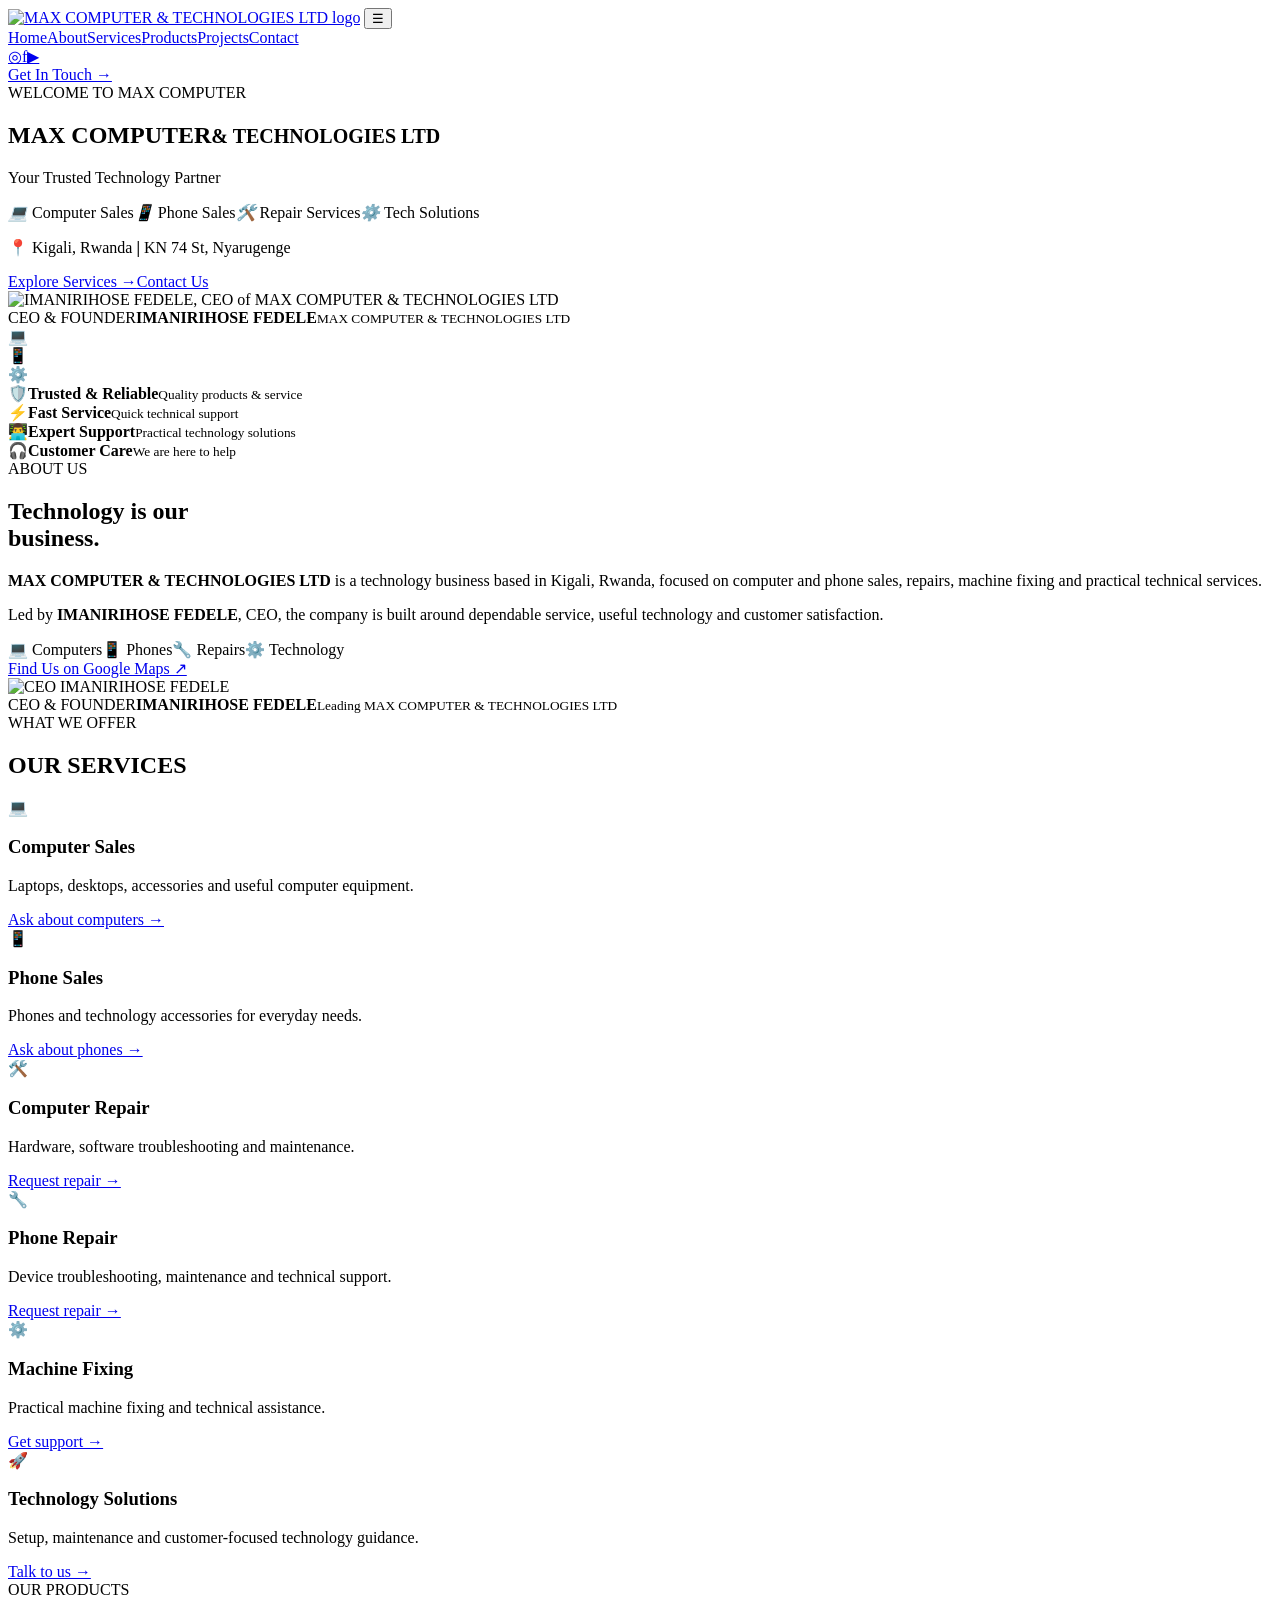
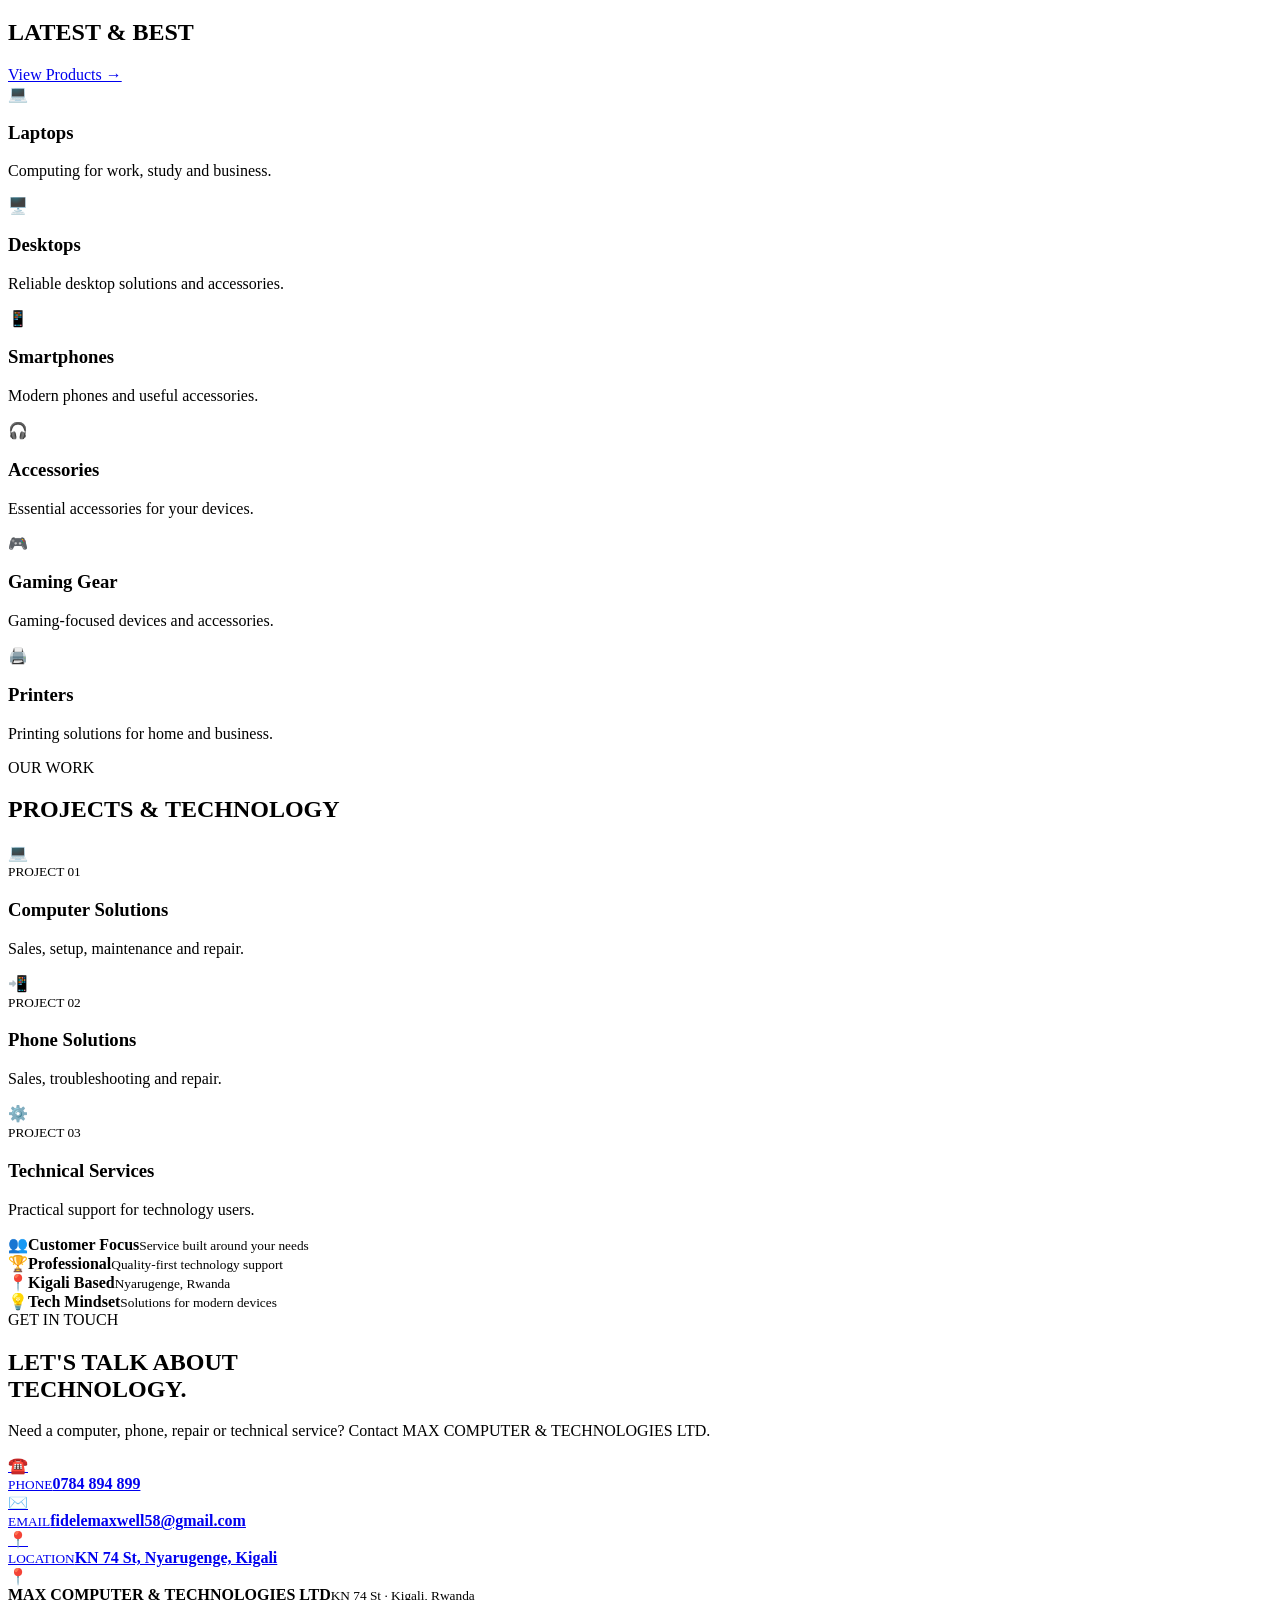
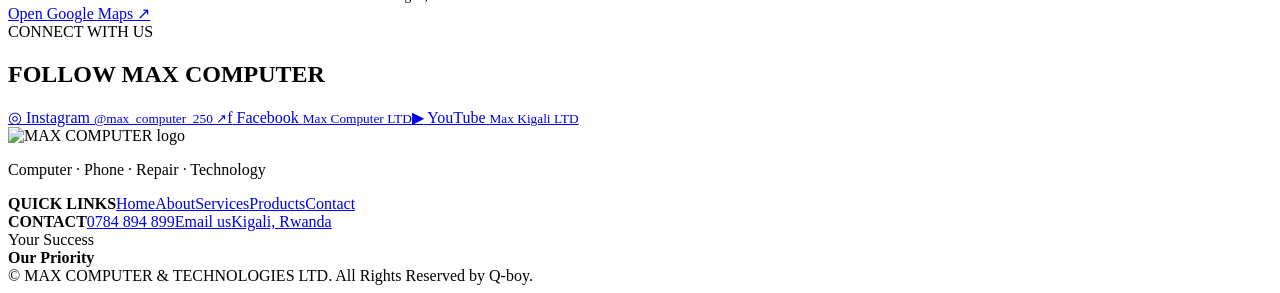
==== index.html @ 3b2a8221 "Add files via upload" ====
<!DOCTYPE html>
<html lang="en">
<head>
<meta charset="UTF-8">
<meta name="viewport" content="width=device-width, initial-scale=1.0">
<title>MAX COMPUTER & TECHNOLOGIES LTD | Kigali, Rwanda</title>
<meta name="description" content="MAX COMPUTER & TECHNOLOGIES LTD in Kigali, Rwanda — computer and phone sales, repair, machine fixing and technology services. CEO: IMANIRIHOSE FEDELE.">
<meta name="author" content="IMANIRIHOSE FEDELE">
<meta name="robots" content="index, follow">
<meta property="og:title" content="MAX COMPUTER & TECHNOLOGIES LTD">
<meta property="og:description" content="Your trusted technology partner in Kigali, Rwanda.">
<meta property="og:image" content="assets/max-computer-logo.png">
<meta property="og:type" content="website">
<link rel="canonical" href="https://YOUR-DOMAIN-HERE/">
<link rel="preconnect" href="https://fonts.googleapis.com">
<link rel="preconnect" href="https://fonts.gstatic.com" crossorigin>
<link href="https://fonts.googleapis.com/css2?family=Inter:wght@400;500;600;700;800;900&display=swap" rel="stylesheet">
<link rel="stylesheet" href="css/style.css">
<script type="application/ld+json">
{
  "@context":"https://schema.org",
  "@type":"LocalBusiness",
  "name":"MAX COMPUTER & TECHNOLOGIES LTD",
  "description":"Computer and phone sales, repair, machine fixing and technology services in Kigali, Rwanda.",
  "url":"https://YOUR-DOMAIN-HERE/",
  "logo":"https://YOUR-DOMAIN-HERE/assets/max-computer-logo.png",
  "image":"https://YOUR-DOMAIN-HERE/assets/fedele-ceo.jpg",
  "telephone":"+250784894899",
  "email":"fidelemaxwell58@gmail.com",
  "address":{"@type":"PostalAddress","streetAddress":"KN 74 St","addressLocality":"Nyarugenge, Kigali","addressCountry":"RW"},
  "founder":{"@type":"Person","name":"IMANIRIHOSE FEDELE","jobTitle":"CEO"},
  "sameAs":["https://www.instagram.com/max_computer_250/"]
}
</script>
</head>
<body>
<div class="topline"></div>
<header class="header">
  <div class="container nav">
    <a href="#home" class="brand"><img src="assets/max-computer-logo.png" alt="MAX COMPUTER & TECHNOLOGIES LTD logo"></a>
    <button class="menu" aria-label="Open menu">☰</button>
    <nav id="nav">
      <a class="active" href="#home">Home</a><a href="#about">About</a><a href="#services">Services</a><a href="#products">Products</a><a href="#projects">Projects</a><a href="#contact">Contact</a>
    </nav>
    <div class="social-mini"><a href="https://www.instagram.com/max_computer_250/" aria-label="Instagram">◎</a><a href="#contact" aria-label="Facebook">f</a><a href="#contact" aria-label="YouTube">▶</a></div>
    <a class="header-btn" href="#contact">Get In Touch →</a>
  </div>
</header>

<main>
<section class="hero" id="home">
  <div class="hero-lines"></div>
  <div class="container hero-grid">
    <div class="hero-copy">
      <div class="eyebrow"><span></span> WELCOME TO MAX COMPUTER</div>
      <h1>MAX <strong>COMPUTER</strong><small>&amp; TECHNOLOGIES LTD</small></h1>
      <p class="hero-sub">Your Trusted Technology Partner</p>
      <div class="hero-services">
        <span><i>💻</i> Computer Sales</span><span><i>📱</i> Phone Sales</span><span><i>🛠️</i> Repair Services</span><span><i>⚙️</i> Tech Solutions</span>
      </div>
      <p class="location">📍 Kigali, Rwanda <b>|</b> KN 74 St, Nyarugenge</p>
      <div class="actions"><a class="btn primary" href="#services">Explore Services →</a><a class="btn ghost" href="#contact">Contact Us</a></div>
    </div>
    <div class="hero-person">
      <div class="red-orbit"></div><div class="person-frame"></div>
      <img src="assets/fedele-ceo.jpg" alt="IMANIRIHOSE FEDELE, CEO of MAX COMPUTER & TECHNOLOGIES LTD">
      <div class="ceo-badge"><span> CEO &amp; FOUNDER</span><b>IMANIRIHOSE FEDELE</b><small>MAX COMPUTER &amp; TECHNOLOGIES LTD</small></div>
    </div>
    <div class="hero-tech" aria-hidden="true"><div class="tech-card laptop">💻</div><div class="tech-card phone">📱</div><div class="tech-card gear">⚙️</div></div>
  </div>
</section>

<section class="trustbar"><div class="container trust-grid">
  <div><span>🛡️</span><b>Trusted &amp; Reliable</b><small>Quality products &amp; service</small></div>
  <div><span>⚡</span><b>Fast Service</b><small>Quick technical support</small></div>
  <div><span>👨‍💻</span><b>Expert Support</b><small>Practical technology solutions</small></div>
  <div><span>🎧</span><b>Customer Care</b><small>We are here to help</small></div>
</div></section>

<section class="about section" id="about"><div class="container about-grid">
  <div class="about-copy"><div class="eyebrow dark"><span></span> ABOUT US</div><h2>Technology is our<br><strong>business.</strong></h2>
  <p><b>MAX COMPUTER &amp; TECHNOLOGIES LTD</b> is a technology business based in Kigali, Rwanda, focused on computer and phone sales, repairs, machine fixing and practical technical services.</p>
  <p>Led by <b>IMANIRIHOSE FEDELE</b>, CEO, the company is built around dependable service, useful technology and customer satisfaction.</p>
  <div class="pill-row"><span>💻 Computers</span><span>📱 Phones</span><span>🔧 Repairs</span><span>⚙️ Technology</span></div>
  <a class="btn primary" href="https://www.google.com/maps/search/?api=1&query=MAX+COMPUTER+%26+TECHNOLOGIES+LTD+KN+74+St+Kigali+Rwanda" target="_blank" rel="noopener">Find Us on Google Maps ↗</a></div>
  <div class="ceo-card"><div class="ceo-image-wrap"><img src="assets/fedele-ceo.jpg" alt="CEO IMANIRIHOSE FEDELE"></div><div class="ceo-card-text"><span>CEO &amp; FOUNDER</span><b>IMANIRIHOSE FEDELE</b><small>Leading MAX COMPUTER &amp; TECHNOLOGIES LTD</small></div></div>
</div></section>

<section class="services section" id="services"><div class="container"><div class="eyebrow"><span></span> WHAT WE OFFER</div><h2>OUR <strong>SERVICES</strong></h2>
<div class="service-grid">
 <article><div class="icon">💻</div><h3>Computer Sales</h3><p>Laptops, desktops, accessories and useful computer equipment.</p><a href="#contact">Ask about computers →</a></article>
 <article><div class="icon">📱</div><h3>Phone Sales</h3><p>Phones and technology accessories for everyday needs.</p><a href="#contact">Ask about phones →</a></article>
 <article><div class="icon">🛠️</div><h3>Computer Repair</h3><p>Hardware, software troubleshooting and maintenance.</p><a href="#contact">Request repair →</a></article>
 <article><div class="icon">🔧</div><h3>Phone Repair</h3><p>Device troubleshooting, maintenance and technical support.</p><a href="#contact">Request repair →</a></article>
 <article><div class="icon">⚙️</div><h3>Machine Fixing</h3><p>Practical machine fixing and technical assistance.</p><a href="#contact">Get support →</a></article>
 <article><div class="icon">🚀</div><h3>Technology Solutions</h3><p>Setup, maintenance and customer-focused technology guidance.</p><a href="#contact">Talk to us →</a></article>
</div></div></section>

<section class="products section" id="products"><div class="container"><div class="section-head"><div><div class="eyebrow dark"><span></span> OUR PRODUCTS</div><h2>LATEST &amp; <strong>BEST</strong></h2></div><a class="btn dark-btn" href="#contact">View Products →</a></div>
<div class="product-grid">
 <article><div class="product-art laptop-art">💻</div><h3>Laptops</h3><p>Computing for work, study and business.</p></article>
 <article><div class="product-art desktop-art">🖥️</div><h3>Desktops</h3><p>Reliable desktop solutions and accessories.</p></article>
 <article><div class="product-art phone-art">📱</div><h3>Smartphones</h3><p>Modern phones and useful accessories.</p></article>
 <article><div class="product-art accessory-art">🎧</div><h3>Accessories</h3><p>Essential accessories for your devices.</p></article>
 <article><div class="product-art gaming-art">🎮</div><h3>Gaming Gear</h3><p>Gaming-focused devices and accessories.</p></article>
 <article><div class="product-art printer-art">🖨️</div><h3>Printers</h3><p>Printing solutions for home and business.</p></article>
</div></div></section>

<section class="projects section" id="projects"><div class="container"><div class="eyebrow"><span></span> OUR WORK</div><h2>PROJECTS &amp; <strong>TECHNOLOGY</strong></h2><div class="project-grid">
 <article><div class="project-icon">💻</div><div><small>PROJECT 01</small><h3>Computer Solutions</h3><p>Sales, setup, maintenance and repair.</p></div></article>
 <article><div class="project-icon">📲</div><div><small>PROJECT 02</small><h3>Phone Solutions</h3><p>Sales, troubleshooting and repair.</p></div></article>
 <article><div class="project-icon">⚙️</div><div><small>PROJECT 03</small><h3>Technical Services</h3><p>Practical support for technology users.</p></div></article>
</div></div></section>

<section class="stats section"><div class="container stats-grid">
 <div><span>👥</span><b>Customer Focus</b><small>Service built around your needs</small></div><div><span>🏆</span><b>Professional</b><small>Quality-first technology support</small></div><div><span>📍</span><b>Kigali Based</b><small>Nyarugenge, Rwanda</small></div><div><span>💡</span><b>Tech Mindset</b><small>Solutions for modern devices</small></div>
</div></section>

<section class="contact section" id="contact"><div class="container contact-grid"><div><div class="eyebrow"><span></span> GET IN TOUCH</div><h2>LET'S TALK  ABOUT<br><strong>TECHNOLOGY.</strong></h2><p>Need a computer, phone, repair or technical service? Contact MAX COMPUTER &amp; TECHNOLOGIES LTD.</p>
 <div class="contact-list">
  <a href="tel:+250784894899"><span>☎️</span><div><small>PHONE</small><b>0784 894 899</b></div></a>
  <a href="mailto:fidelemaxwell58@gmail.com"><span>✉️</span><div><small>EMAIL</small><b>fidelemaxwell58@gmail.com</b></div></a>
  <a href="https://www.google.com/maps/search/?api=1&query=MAX+COMPUTER+%26+TECHNOLOGIES+LTD+KN+74+St+Kigali+Rwanda" target="_blank" rel="noopener"><span>📍</span><div><small>LOCATION</small><b>KN 74 St, Nyarugenge, Kigali</b></div></a>
 </div></div>
 <div class="map-card"><div class="map-grid"></div><div class="pin">📍</div><div class="map-label"><b>MAX COMPUTER &amp; TECHNOLOGIES LTD</b><small>KN 74 St · Kigali, Rwanda</small></div><a href="https://www.google.com/maps/search/?api=1&query=MAX+COMPUTER+%26+TECHNOLOGIES+LTD+KN+74+St+Kigali+Rwanda" target="_blank" rel="noopener">Open Google Maps ↗</a></div>
</div></section>

<section class="social-section"><div class="container social-grid"><div><div class="eyebrow"><span></span> CONNECT WITH US</div><h2>FOLLOW <strong>MAX COMPUTER</strong></h2></div><div class="social-links"><a href="https://www.instagram.com/max_computer_250/" target="_blank" rel="noopener"><span>◎</span> Instagram <small>@max_computer_250 ↗</small></a><a href="#contact"><span>f</span> Facebook <small>Max Computer LTD</small></a><a href="#contact"><span>▶</span> YouTube <small>Max Kigali LTD</small></a></div></div></section>
</main>

<footer><div class="container footer"><div class="footer-brand"><img src="assets/max-computer-logo.png" alt="MAX COMPUTER logo"><p>Computer · Phone · Repair · Technology</p></div><div class="footer-links"><b>QUICK LINKS</b><a href="#home">Home</a><a href="#about">About</a><a href="#services">Services</a><a href="#products">Products</a><a href="#contact">Contact</a></div><div class="footer-links"><b>CONTACT</b><a href="tel:+250784894899">0784 894 899</a><a href="mailto:fidelemaxwell58@gmail.com">Email us</a><a href="#contact">Kigali, Rwanda</a></div><div class="footer-sign">Your Success<br><strong>Our Priority</strong></div></div><div class="copyright">© <span id="year"></span> MAX COMPUTER &amp; TECHNOLOGIES LTD. All Rights Reserved by Q-boy.</div></footer>
<script src="js/script.js"></script>
</body></html>
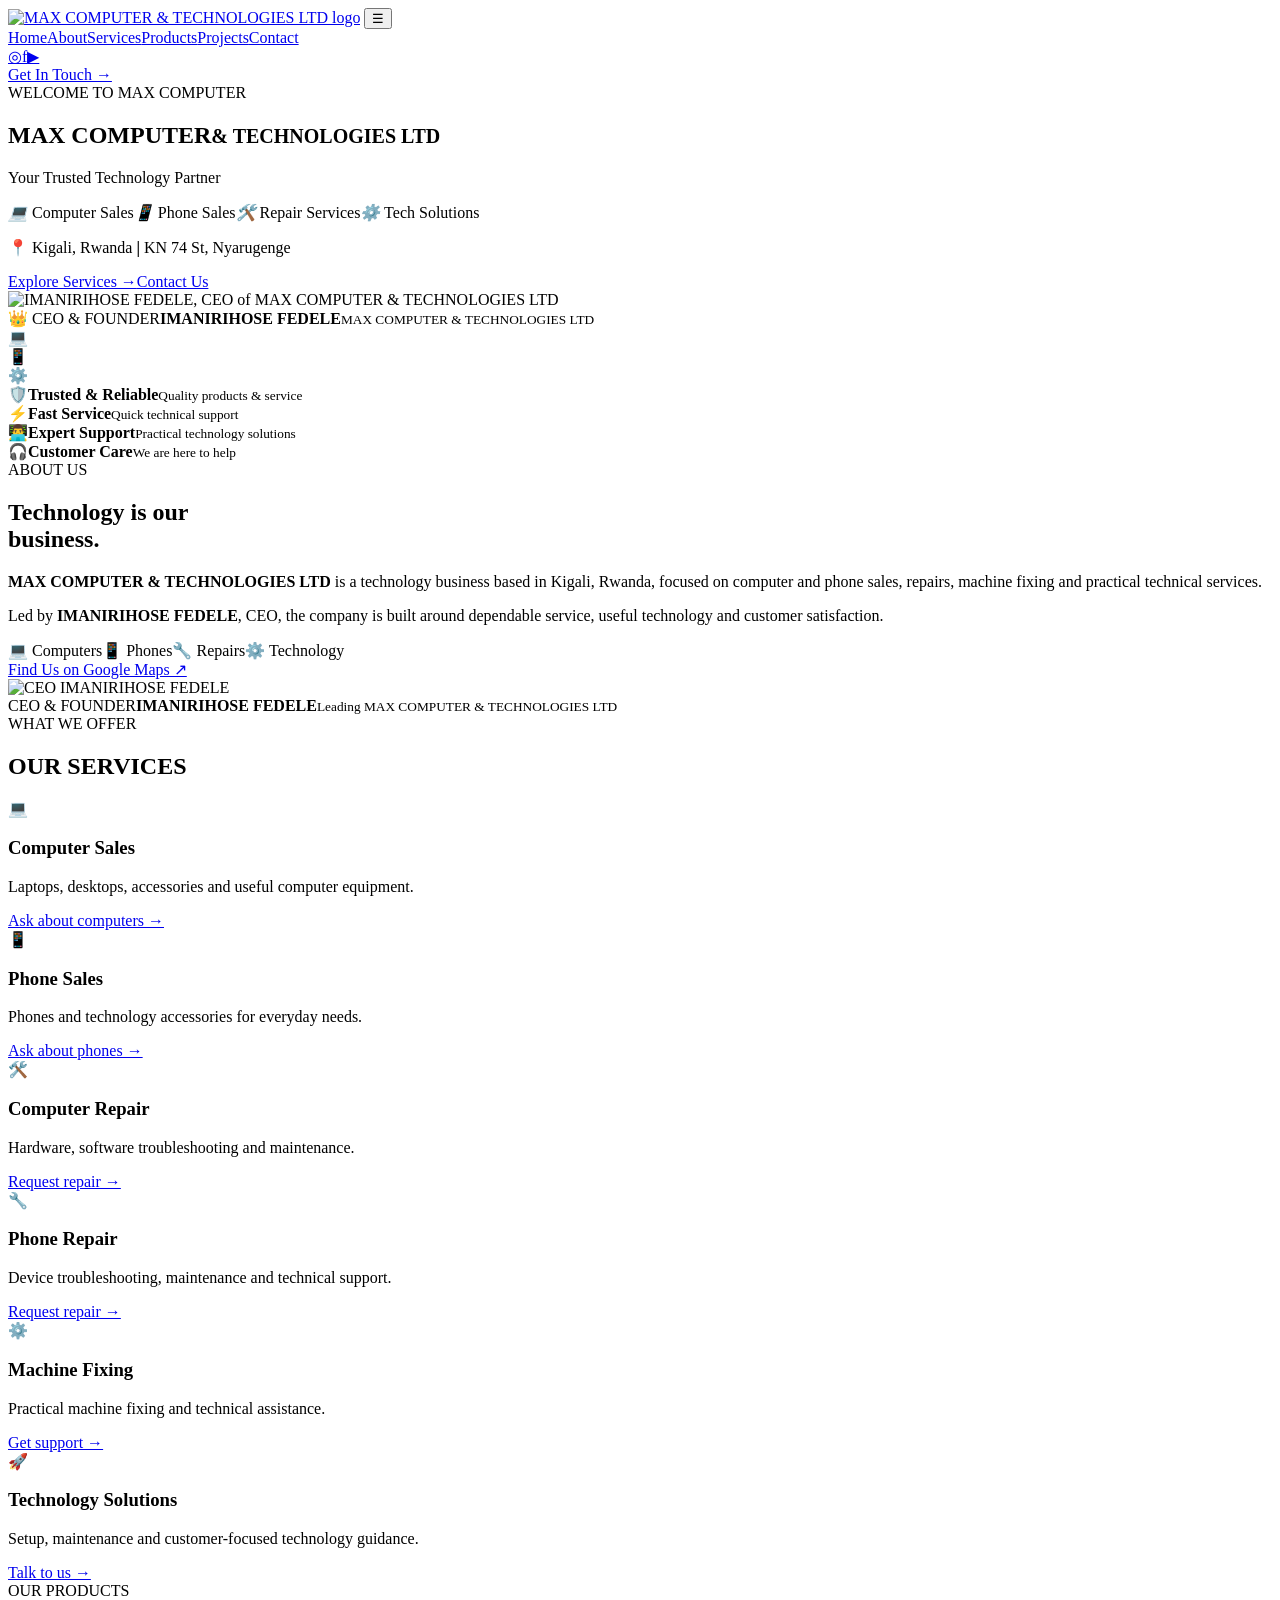
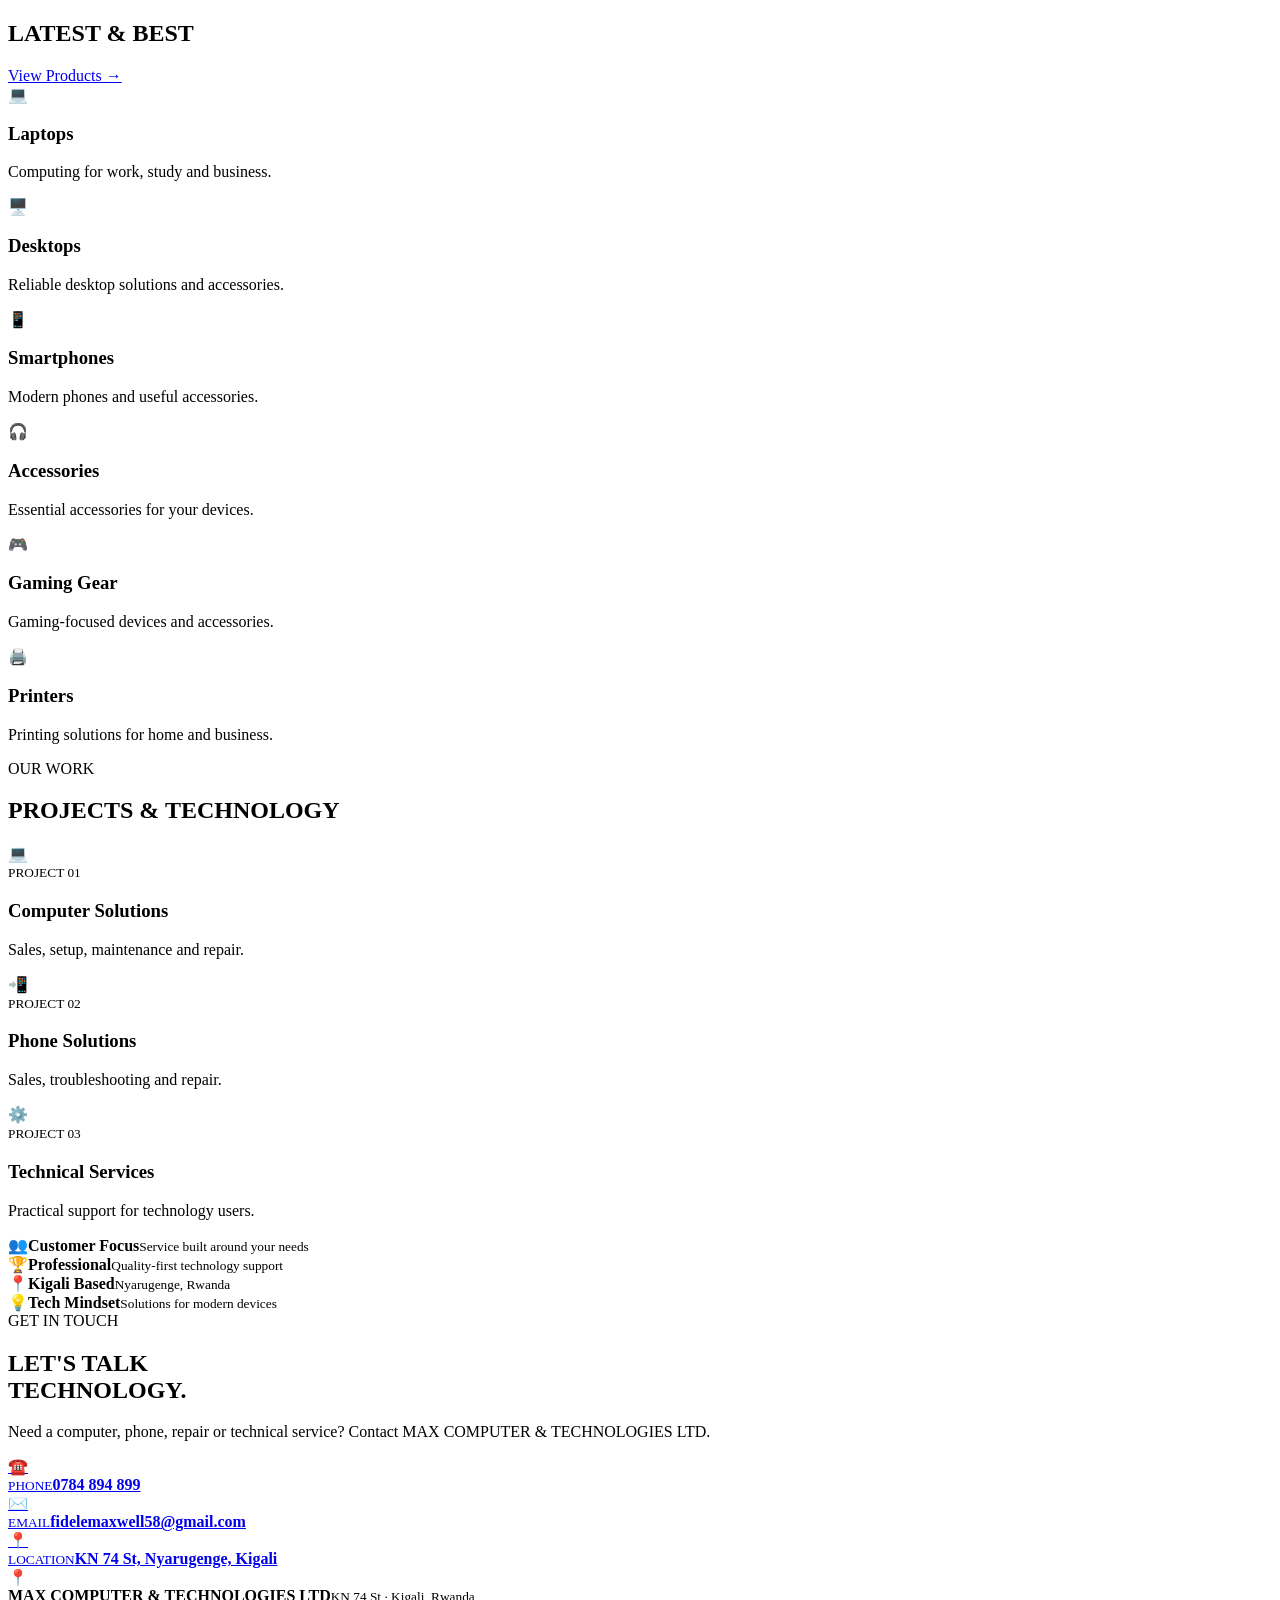
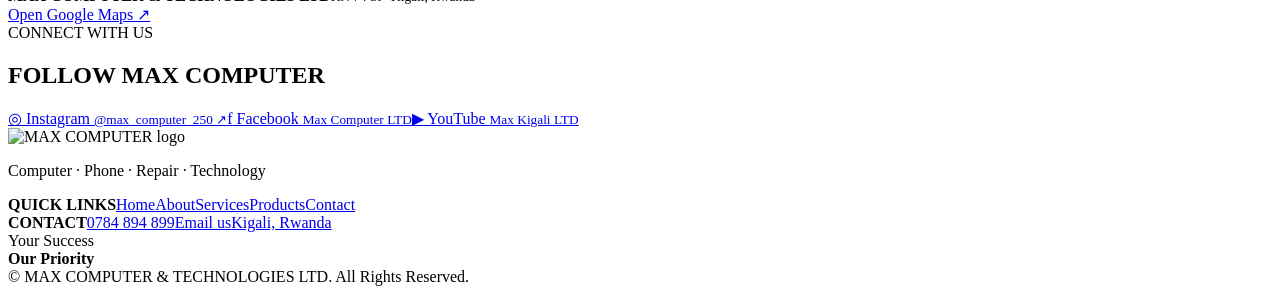
==== commit b445cee5: "Add files via upload" ====
--- a/index.html
+++ b/index.html
@@ -11,7 +11,7 @@
 <meta property="og:description" content="Your trusted technology partner in Kigali, Rwanda.">
 <meta property="og:image" content="assets/max-computer-logo.png">
 <meta property="og:type" content="website">
-<link rel="canonical" href="https://YOUR-DOMAIN-HERE/">
+<link rel="canonical" href="https://qiaboy.github.io/max-computer-website/">
 <link rel="preconnect" href="https://fonts.googleapis.com">
 <link rel="preconnect" href="https://fonts.gstatic.com" crossorigin>
 <link href="https://fonts.googleapis.com/css2?family=Inter:wght@400;500;600;700;800;900&display=swap" rel="stylesheet">
@@ -22,9 +22,9 @@
   "@type":"LocalBusiness",
   "name":"MAX COMPUTER & TECHNOLOGIES LTD",
   "description":"Computer and phone sales, repair, machine fixing and technology services in Kigali, Rwanda.",
-  "url":"https://YOUR-DOMAIN-HERE/",
-  "logo":"https://YOUR-DOMAIN-HERE/assets/max-computer-logo.png",
-  "image":"https://YOUR-DOMAIN-HERE/assets/fedele-ceo.jpg",
+  "url":"https://qiaboy.github.io/max-computer-website/",
+  "logo":"https://qiaboy.github.io/max-computer-website/assets/max-computer-logo.png",
+  "image":"https://qiaboy.github.io/max-computer-website/assets/fedele-ceo.jpg",
   "telephone":"+250784894899",
   "email":"fidelemaxwell58@gmail.com",
   "address":{"@type":"PostalAddress","streetAddress":"KN 74 St","addressLocality":"Nyarugenge, Kigali","addressCountry":"RW"},
@@ -64,7 +64,7 @@
     <div class="hero-person">
       <div class="red-orbit"></div><div class="person-frame"></div>
       <img src="assets/fedele-ceo.jpg" alt="IMANIRIHOSE FEDELE, CEO of MAX COMPUTER & TECHNOLOGIES LTD">
-      <div class="ceo-badge"><span> CEO &amp; FOUNDER</span><b>IMANIRIHOSE FEDELE</b><small>MAX COMPUTER &amp; TECHNOLOGIES LTD</small></div>
+      <div class="ceo-badge"><span>👑 CEO &amp; FOUNDER</span><b>IMANIRIHOSE FEDELE</b><small>MAX COMPUTER &amp; TECHNOLOGIES LTD</small></div>
     </div>
     <div class="hero-tech" aria-hidden="true"><div class="tech-card laptop">💻</div><div class="tech-card phone">📱</div><div class="tech-card gear">⚙️</div></div>
   </div>
@@ -116,7 +116,7 @@
  <div><span>👥</span><b>Customer Focus</b><small>Service built around your needs</small></div><div><span>🏆</span><b>Professional</b><small>Quality-first technology support</small></div><div><span>📍</span><b>Kigali Based</b><small>Nyarugenge, Rwanda</small></div><div><span>💡</span><b>Tech Mindset</b><small>Solutions for modern devices</small></div>
 </div></section>
 
-<section class="contact section" id="contact"><div class="container contact-grid"><div><div class="eyebrow"><span></span> GET IN TOUCH</div><h2>LET'S TALK  ABOUT<br><strong>TECHNOLOGY.</strong></h2><p>Need a computer, phone, repair or technical service? Contact MAX COMPUTER &amp; TECHNOLOGIES LTD.</p>
+<section class="contact section" id="contact"><div class="container contact-grid"><div><div class="eyebrow"><span></span> GET IN TOUCH</div><h2>LET'S TALK<br><strong>TECHNOLOGY.</strong></h2><p>Need a computer, phone, repair or technical service? Contact MAX COMPUTER &amp; TECHNOLOGIES LTD.</p>
  <div class="contact-list">
   <a href="tel:+250784894899"><span>☎️</span><div><small>PHONE</small><b>0784 894 899</b></div></a>
   <a href="mailto:fidelemaxwell58@gmail.com"><span>✉️</span><div><small>EMAIL</small><b>fidelemaxwell58@gmail.com</b></div></a>
@@ -128,6 +128,6 @@
 <section class="social-section"><div class="container social-grid"><div><div class="eyebrow"><span></span> CONNECT WITH US</div><h2>FOLLOW <strong>MAX COMPUTER</strong></h2></div><div class="social-links"><a href="https://www.instagram.com/max_computer_250/" target="_blank" rel="noopener"><span>◎</span> Instagram <small>@max_computer_250 ↗</small></a><a href="#contact"><span>f</span> Facebook <small>Max Computer LTD</small></a><a href="#contact"><span>▶</span> YouTube <small>Max Kigali LTD</small></a></div></div></section>
 </main>
 
-<footer><div class="container footer"><div class="footer-brand"><img src="assets/max-computer-logo.png" alt="MAX COMPUTER logo"><p>Computer · Phone · Repair · Technology</p></div><div class="footer-links"><b>QUICK LINKS</b><a href="#home">Home</a><a href="#about">About</a><a href="#services">Services</a><a href="#products">Products</a><a href="#contact">Contact</a></div><div class="footer-links"><b>CONTACT</b><a href="tel:+250784894899">0784 894 899</a><a href="mailto:fidelemaxwell58@gmail.com">Email us</a><a href="#contact">Kigali, Rwanda</a></div><div class="footer-sign">Your Success<br><strong>Our Priority</strong></div></div><div class="copyright">© <span id="year"></span> MAX COMPUTER &amp; TECHNOLOGIES LTD. All Rights Reserved by Q-boy.</div></footer>
+<footer><div class="container footer"><div class="footer-brand"><img src="assets/max-computer-logo.png" alt="MAX COMPUTER logo"><p>Computer · Phone · Repair · Technology</p></div><div class="footer-links"><b>QUICK LINKS</b><a href="#home">Home</a><a href="#about">About</a><a href="#services">Services</a><a href="#products">Products</a><a href="#contact">Contact</a></div><div class="footer-links"><b>CONTACT</b><a href="tel:+250784894899">0784 894 899</a><a href="mailto:fidelemaxwell58@gmail.com">Email us</a><a href="#contact">Kigali, Rwanda</a></div><div class="footer-sign">Your Success<br><strong>Our Priority</strong></div></div><div class="copyright">© <span id="year"></span> MAX COMPUTER &amp; TECHNOLOGIES LTD. All Rights Reserved.</div></footer>
 <script src="js/script.js"></script>
 </body></html>
